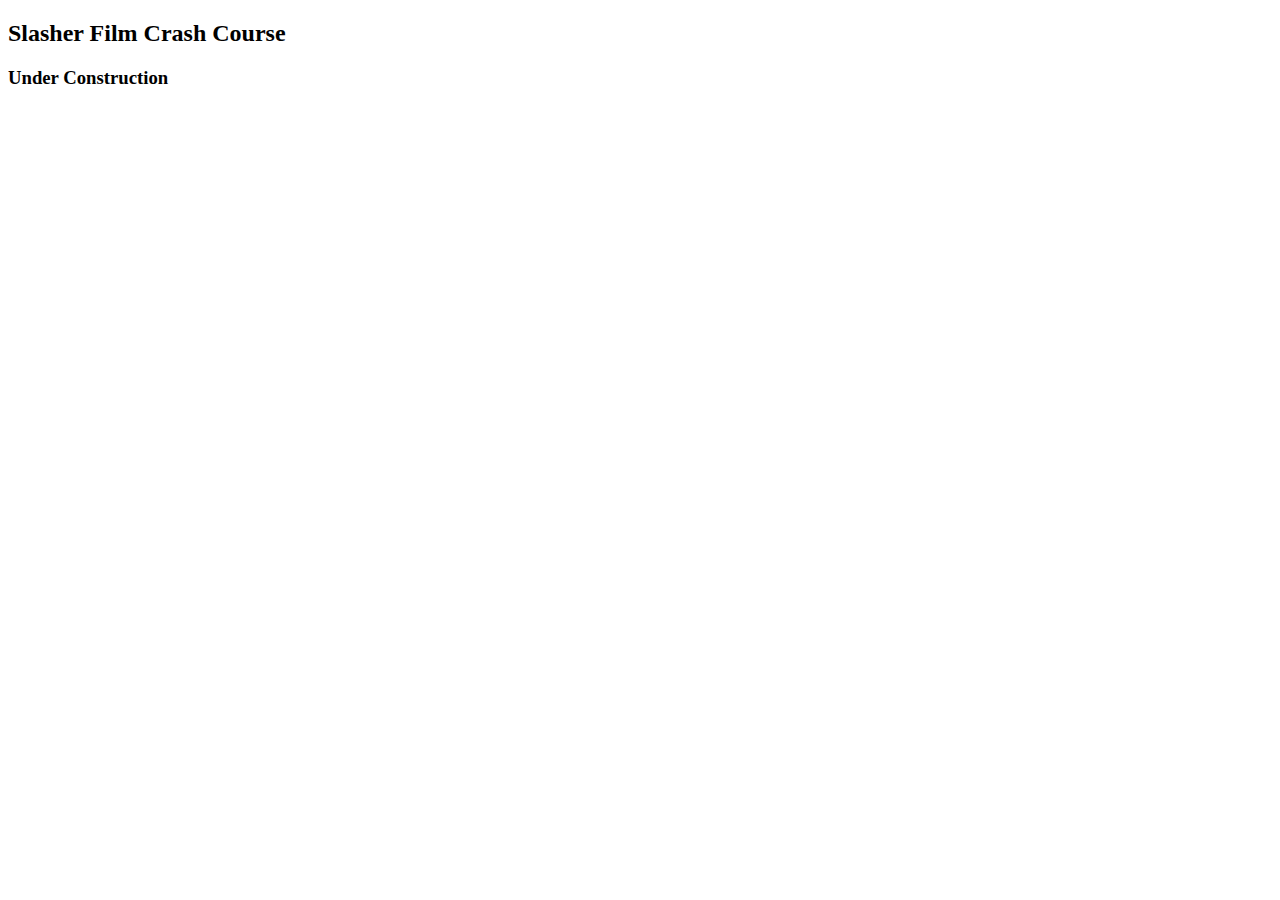
==== index.html @ 80f635ab "Project proposal" ====
<!DOCTYPE html>
<html lang="en">
<head>
    <meta charset="UTF-8">
    <meta name="viewport" content="width=device-width, initial-scale=1.0">
    <title>Document</title>
</head>
<body>
    <header>
        <h2>Slasher Film Crash Course</h2>
        <h3>Under Construction</h3>
    </header>

    <main>

    </main>

    <footer>

    </footer>
    
</body>
</html>
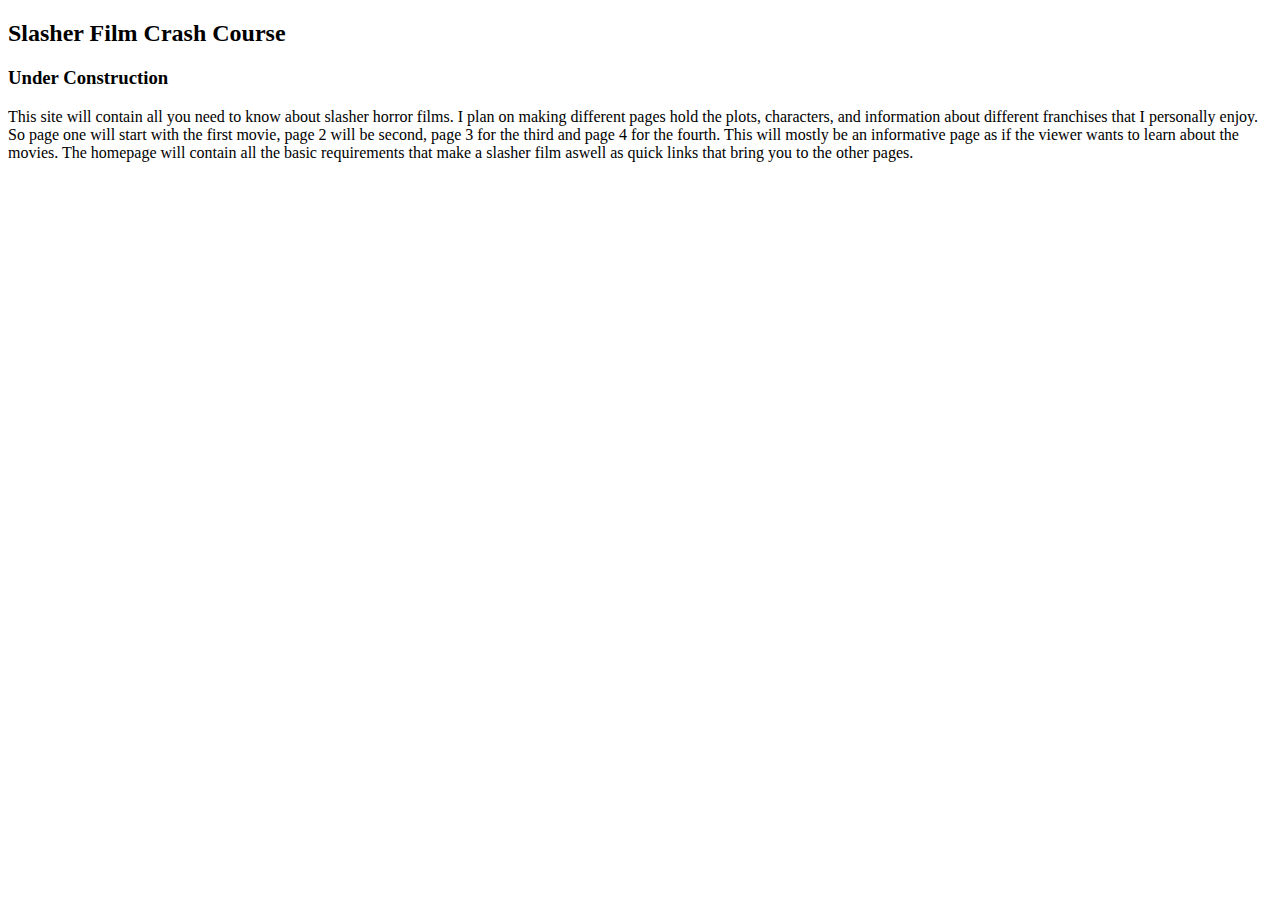
==== commit 0321c292: "Update index.html" ====
--- a/index.html
+++ b/index.html
@@ -12,7 +12,7 @@
     </header>
 
     <main>
-
+        <p>This site will contain all you need to know about slasher horror films. I plan on making different pages hold the plots, characters, and information about different franchises that I personally enjoy. So page one will start with the first movie, page 2 will be second, page 3 for the third and page 4 for the fourth. This will mostly be an informative page as if the viewer wants to learn about the movies. The homepage will contain all the basic requirements that make a slasher film aswell as quick links that bring you to the other pages.</p>
     </main>
 
     <footer>
